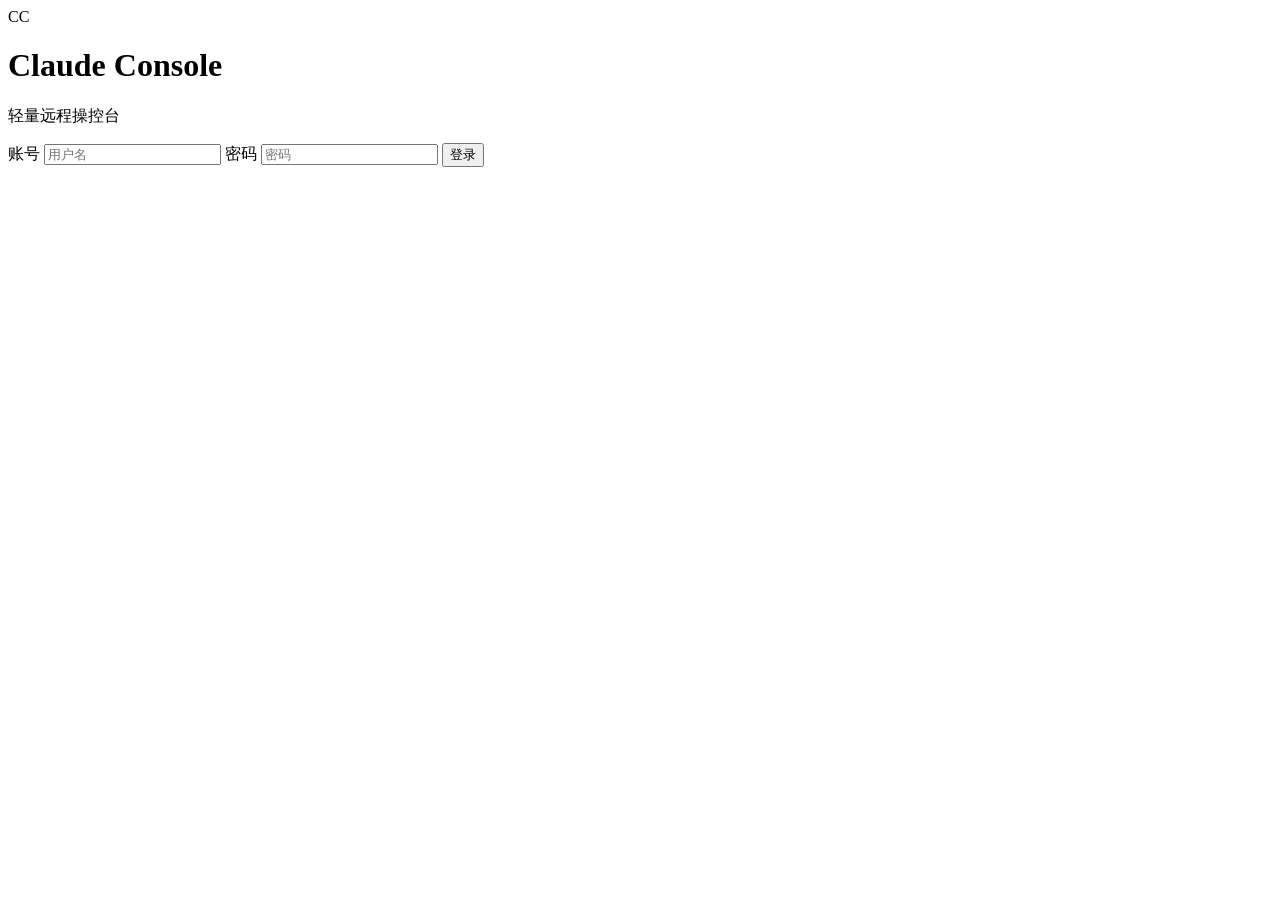
==== static/login.html @ d4590b55 "feat: Claude Console Web - 轻量级 Claude Code 远程操控台 - 本地文件浏览（目录树、查看/编辑文本，防路径穿越） - 查看/回复 Claude Code 会话（" ====
<!DOCTYPE html>
<html lang="zh-CN">
<head>
<meta charset="UTF-8">
<meta name="viewport" content="width=device-width, initial-scale=1, maximum-scale=1, user-scalable=no">
<title>登录 - Claude Console</title>
<link rel="stylesheet" href="/style.css">
</head>
<body>
<div class="login-wrap">
  <div class="login-card">
    <div class="login-logo">CC</div>
    <h1>Claude Console</h1>
    <p class="login-sub">轻量远程操控台</p>
    <form id="login-form">
      <label>账号</label>
      <input type="text" id="username" autocomplete="username" placeholder="用户名" required>
      <label>密码</label>
      <input type="password" id="password" autocomplete="current-password" placeholder="密码" required>
      <button type="submit" id="login-btn">登录</button>
      <p class="login-err" id="login-err"></p>
    </form>
  </div>
</div>
<script src="/login.js"></script>
</body>
</html>
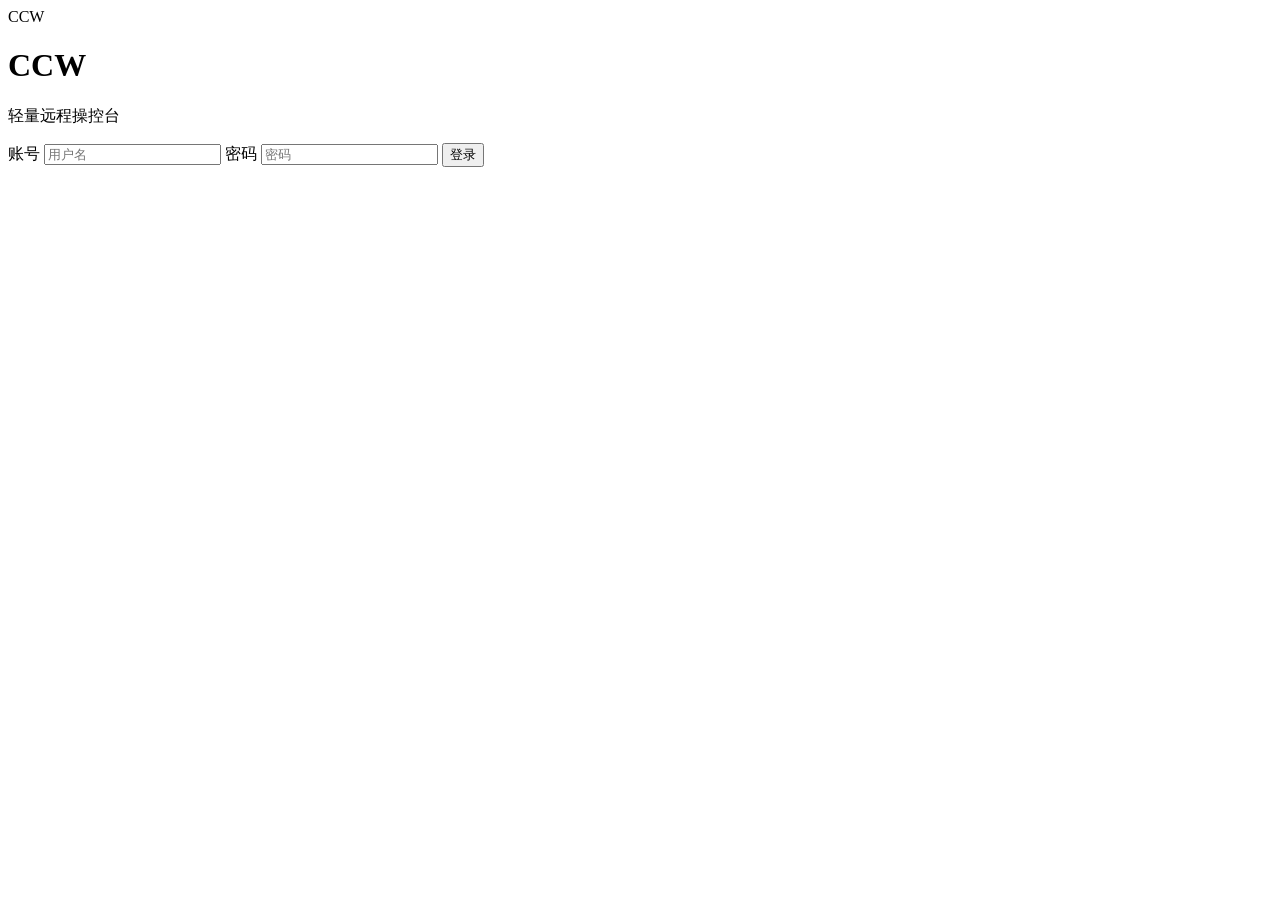
==== commit f6c52843: "feat: 系统管理中增加自动内网穿透功能 - 新增 tunnel.py：cloudflared 检测/安装、快速隧道与固定域名命名隧道启停、   URL 解析、日志收集，配置持久化到 SQLite " ====
--- a/static/login.html
+++ b/static/login.html
@@ -3,14 +3,15 @@
 <head>
 <meta charset="UTF-8">
 <meta name="viewport" content="width=device-width, initial-scale=1, maximum-scale=1, user-scalable=no">
-<title>登录 - Claude Console</title>
+<title>登录 - CCW</title>
+<link rel="icon" type="image/svg+xml" href="/favicon.svg">
 <link rel="stylesheet" href="/style.css">
 </head>
 <body>
 <div class="login-wrap">
   <div class="login-card">
-    <div class="login-logo">CC</div>
-    <h1>Claude Console</h1>
+    <div class="login-logo">CCW</div>
+    <h1>CCW</h1>
     <p class="login-sub">轻量远程操控台</p>
     <form id="login-form">
       <label>账号</label>
